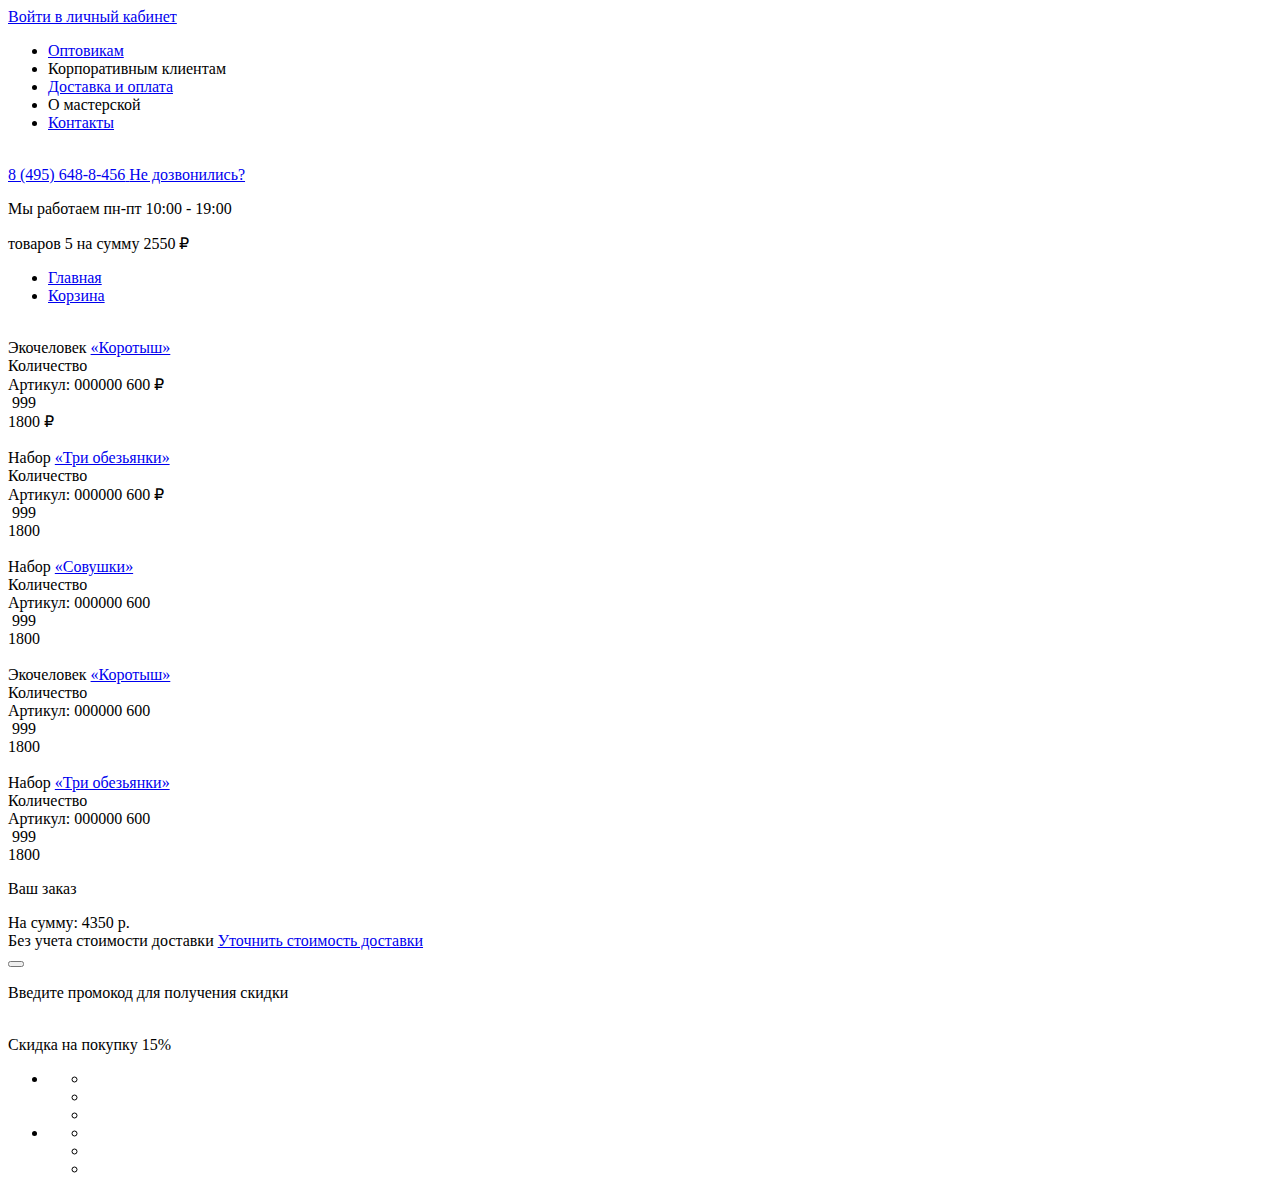
==== basket.html @ a2201a5f "папка css" ====
<!DOCTYPE html>
<html lang="en">
<head>
    <meta charset="UTF-8">
    <title>Эко</title>
    <link rel="stylesheet" href="fonts/stylesheet.css">
    <link rel="stylesheet" href="fonts/icomoon/style.css">
    <link rel="stylesheet" href="css/style.css">
</head>
<body>
<!--хедер-->
<header>
    <div class="container">
        <div class="left">
            <a href="#">
                <span>Войти в личный кабинет</span>
            </a>
            <ul>
                <li><a href="#">Оптовикам</a></li>
                <li><a href="#"></a>Корпоративным клиентам</li>
                <li><a href="#">Доставка и оплата</a></li>
                <li><a href="#"></a>О мастерской</li>
                <li><a href="#">Контакты</a></li>
            </ul>
        </div>
        <div class="logo">
            <img src="" alt="">
        </div>
        <div class="right">
            <a href="#">
                <span>8 (495) 648-8-456</span>
            </a>
            <a href="#">Не дозвонились?</a>
            <p> Мы работаем пн-пт 10:00 - 19:00</p>
            <div class="text">
                <span>товаров</span>
                <span>5</span>
                <span>на сумму</span>
                <span>2550 ₽</span>
            </div>
        </div>
    </div>
</header>
<div class="content">
    <div class="container">
        <ul>
            <li><a href="#">Главная</a></li>
            <li><a href="#">Корзина</a></li>
        </ul>
        <div class="content">
            <div class="left">
                <div class="product">
                    <img src="" alt="">
                    <div class="name">
                        <div class="text1">
                            <span>Экочеловек</span>
                            <a href="#">«Коротыш»</a>
                        </div>
                        <span class="text2">Количество</span>
                        <img src="" alt=""></div>
                    <div class="info">
                        <span>Артикул: 000000</span>
                        <span>600 ₽</span>
                        <div class="quantity">
                            <img src="" alt="">
                            <span>999</span>
                            <img src="" alt="">
                        </div>
                        <span class="price2">1800 ₽</span>
                    </div>
                </div>
                <div class="product">
                    <img src="" alt="">
                    <div class="name">
                        <div class="text1">
                            <span>Набор</span>
                            <a href="#">«Три обезьянки»</a>
                        </div>
                        <span class="text2">Количество</span>
                        <img src="" alt="">
                    </div>
                    <div class="info">
                        <span>Артикул: 000000</span>
                        <span>600 ₽</span>
                        <div class="quantity">
                            <img src="" alt="">
                            <span>999</span>
                            <img src="" alt="">
                        </div>
                        <span class="price2">1800</span>
                    </div>
                </div>
                <div class="product">
                    <img src="" alt="">
                    <div class="name">
                        <div class="text1">
                            <span>Набор</span>
                            <a href="#">«Совушки»</a>
                        </div>
                        <span class="text2">Количество</span>
                        <img src="" alt="">
                    </div>
                    <div class="info">
                        <span>Артикул: 000000</span>
                        <span>600</span>
                        <div class="quantity">
                            <img src="" alt="">
                            <span>999</span>
                            <img src="" alt="">
                        </div>
                        <span class="price2">1800</span>
                    </div>
                </div>
                <div class="product">
                    <img src="" alt="">
                    <div class="name">
                        <div class="text1">
                            <span>Экочеловек </span>
                            <a href="#">«Коротыш»</a>
                        </div>
                        <span class="text2">Количество</span>
                        <img src="" alt="">
                    </div>
                    <div class="info">
                        <span>Артикул: 000000</span>
                        <span>600</span>
                        <div class="quantity">
                            <img src="" alt="">
                            <span>999</span>
                            <img src="" alt="">
                        </div>
                        <span class="price2">1800</span>
                    </div>
                </div>
                <div class="product">
                    <img src="" alt="">
                    <div class="name">
                        <div class="text1">
                            <span>Набор</span>
                            <a href="#">«Три обезьянки»</a>
                        </div>
                        <span class="text2">Количество</span>
                        <img src="" alt="">
                    </div>
                    <div class="info">
                        <span>Артикул: 000000</span>
                        <span>600</span>
                        <div class="quantity">
                            <img src="" alt="">
                            <span>999</span>
                            <img src="" alt="">
                        </div>
                        <span class="price2">1800</span>
                    </div>
                </div>
            </div>
            <div class="right">
                <div class="checkout">
                    <div class="order">
                        <p>Ваш заказ</p>
                        <div class="prise">
                            <span class="text">На сумму:</span>
                            <span class="number">4350 р.</span>
                        </div>
                        <div class="info">
                            <span>Без учета стоимости доставки</span>
                            <a href="#">Уточнить стоимость доставки</a>
                        </div>
                        <button></button>
                    </div>
                </div>
                <div class="discount">
                    <p>Введите промокод для получения скидки</p>
                    <img src="" alt="">
                    <img src="" alt="">
                    <div class="item">
                        <span>Скидка на покупку</span>
                        <span>15%</span>
                    </div>
                </div>
            </div>
        </div>
    </div>
</div>

<!--футер-->
<footer>
    <div class="container">
        <div>
            <ul>
                <li>
                    <ul>
                        <li><a href="#"></a></li>
                        <li><a href="#"></a></li>
                        <li><a href="#"></a></li>
                    </ul>
                </li>
                <li>
                    <ul>
                        <li><a href="#"></a></li>
                        <li><a href="#"></a></li>
                        <li><a href="#"></a></li>
                    </ul>
                </li>
            </ul>
            <div>
                <a href="#"></a>
                <a href="#"></a>
                <span></span>
                <span></span>
                <a href="#"></a>
                <a href="#"></a>
                <a href="#"></a>
            </div>
            <div>
                <span></span>
                <span></span>
                <span></span>
                <span>
                    <a href=""></a>
                </span>
            </div>
        </div>
    </div>
</footer>
</body>
</html>
---- fonts/stylesheet.css ----
@font-face {
    font-family: 'Open Sans';
    src: url('OpenSans-Italic.eot');
    src: url('OpenSans-Italic.eot?#iefix') format('embedded-opentype'),
        url('OpenSans-Italic.woff') format('woff'),
        url('OpenSans-Italic.ttf') format('truetype'),
        url('OpenSans-Italic.svg#OpenSans-Italic') format('svg');
    font-weight: normal;
    font-style: italic;
}

@font-face {
    font-family: 'Open Sans';
    src: url('OpenSans-Semibold.eot');
    src: url('OpenSans-Semibold.eot?#iefix') format('embedded-opentype'),
        url('OpenSans-Semibold.woff') format('woff'),
        url('OpenSans-Semibold.ttf') format('truetype'),
        url('OpenSans-Semibold.svg#OpenSans-Semibold') format('svg');
    font-weight: 600;
    font-style: normal;
}

@font-face {
    font-family: 'Open Sans';
    src: url('OpenSans-Bold.eot');
    src: url('OpenSans-Bold.eot?#iefix') format('embedded-opentype'),
        url('OpenSans-Bold.woff') format('woff'),
        url('OpenSans-Bold.ttf') format('truetype'),
        url('OpenSans-Bold.svg#OpenSans-Bold') format('svg');
    font-weight: bold;
    font-style: normal;
}

@font-face {
    font-family: 'Open Sans';
    src: url('OpenSans.eot');
    src: url('OpenSans.eot?#iefix') format('embedded-opentype'),
        url('OpenSans.woff') format('woff'),
        url('OpenSans.ttf') format('truetype'),
        url('OpenSans.svg#OpenSans') format('svg');
    font-weight: normal;
    font-style: normal;
}
---- fonts/icomoon/style.css ----
@font-face {
  font-family: 'icomoon';
  src:  url('fonts/icomoon.eot?j1u9m');
  src:  url('fonts/icomoon.eot?j1u9m#iefix') format('embedded-opentype'),
    url('fonts/icomoon.ttf?j1u9m') format('truetype'),
    url('fonts/icomoon.woff?j1u9m') format('woff'),
    url('fonts/icomoon.svg?j1u9m#icomoon') format('svg');
  font-weight: normal;
  font-style: normal;
}

[class^="icon-"], [class*=" icon-"] {
  /* use !important to prevent issues with browser extensions that change fonts */
  font-family: 'icomoon' !important;
  speak: none;
  font-style: normal;
  font-weight: normal;
  font-variant: normal;
  text-transform: none;
  line-height: 1;

  /* Better Font Rendering =========== */
  -webkit-font-smoothing: antialiased;
  -moz-osx-font-smoothing: grayscale;
}

.icon-mem:before {
  content: "\e900";
}
.icon-phone:before {
  content: "\e901";
}
.icon-facebook:before {
  content: "\ea91";
}
.icon-twitter:before {
  content: "\ea96";
}
.icon-vk:before {
  content: "\ea98";
}
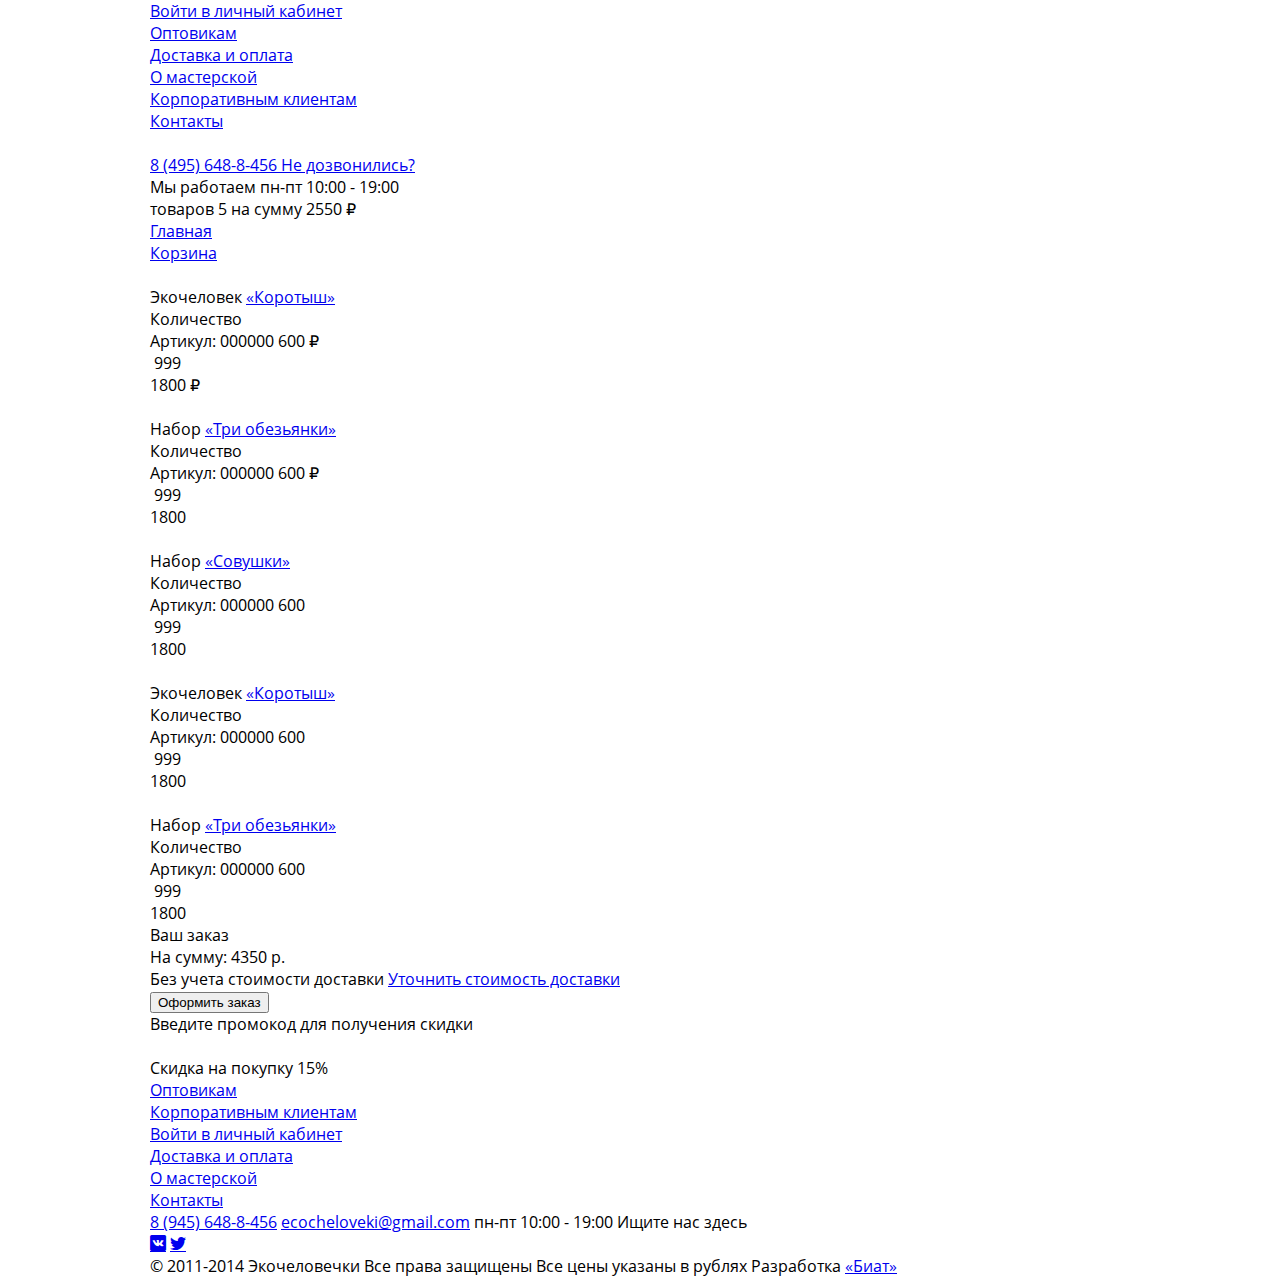
==== commit ffd0f824: "Прописала классы для стилизации." ====
--- a/basket.html
+++ b/basket.html
@@ -17,9 +17,9 @@
             </a>
             <ul>
                 <li><a href="#">Оптовикам</a></li>
-                <li><a href="#"></a>Корпоративным клиентам</li>
                 <li><a href="#">Доставка и оплата</a></li>
-                <li><a href="#"></a>О мастерской</li>
+                <li><a href="#">О мастерской</a></li>
+                <li><a href="#">Корпоративным клиентам</a></li>
                 <li><a href="#">Контакты</a></li>
             </ul>
         </div>
@@ -43,112 +43,112 @@
 </header>
 <div class="content">
     <div class="container">
+        <div class="content">
         <ul>
             <li><a href="#">Главная</a></li>
             <li><a href="#">Корзина</a></li>
         </ul>
-        <div class="content">
-            <div class="left">
-                <div class="product">
-                    <img src="" alt="">
+            <div class="products">
+                <div class="product">
+                    <img class="basketItem" src="" alt="">
                     <div class="name">
                         <div class="text1">
                             <span>Экочеловек</span>
                             <a href="#">«Коротыш»</a>
                         </div>
                         <span class="text2">Количество</span>
-                        <img src="" alt=""></div>
+                        <img class="btnClose" src="" alt=""></div>
                     <div class="info">
                         <span>Артикул: 000000</span>
                         <span>600 ₽</span>
-                        <div class="quantity">
-                            <img src="" alt="">
-                            <span>999</span>
-                            <img src="" alt="">
+                        <div class="btnKol">
+                            <img class="plus" src="" alt="">
+                            <span>999</span>
+                            <img class="minus" src="" alt="">
                         </div>
                         <span class="price2">1800 ₽</span>
                     </div>
                 </div>
                 <div class="product">
-                    <img src="" alt="">
+                    <img class="basketItem" src="" alt="">
                     <div class="name">
                         <div class="text1">
                             <span>Набор</span>
                             <a href="#">«Три обезьянки»</a>
                         </div>
                         <span class="text2">Количество</span>
-                        <img src="" alt="">
+                        <img class="btnClose" src="" alt="">
                     </div>
                     <div class="info">
                         <span>Артикул: 000000</span>
                         <span>600 ₽</span>
-                        <div class="quantity">
-                            <img src="" alt="">
-                            <span>999</span>
-                            <img src="" alt="">
-                        </div>
-                        <span class="price2">1800</span>
-                    </div>
-                </div>
-                <div class="product">
-                    <img src="" alt="">
+                        <div class="btnKol">
+                            <img class="plus" src="" alt="">
+                            <span>999</span>
+                            <img class="minus" src="" alt="">
+                        </div>
+                        <span class="price2">1800</span>
+                    </div>
+                </div>
+                <div class="product">
+                    <img class="basketItem" src="" alt="">
                     <div class="name">
                         <div class="text1">
                             <span>Набор</span>
                             <a href="#">«Совушки»</a>
                         </div>
                         <span class="text2">Количество</span>
-                        <img src="" alt="">
+                        <img class="btnClose" src="" alt="">
                     </div>
                     <div class="info">
                         <span>Артикул: 000000</span>
                         <span>600</span>
-                        <div class="quantity">
-                            <img src="" alt="">
-                            <span>999</span>
-                            <img src="" alt="">
-                        </div>
-                        <span class="price2">1800</span>
-                    </div>
-                </div>
-                <div class="product">
-                    <img src="" alt="">
+                        <div class="btnKol">
+                            <img class="plus" src="" alt="">
+                            <span>999</span>
+                            <img class="minus" src="" alt="">
+                        </div>
+                        <span class="price2">1800</span>
+                    </div>
+                </div>
+                <div class="product">
+                    <img class="basketItem" src="" alt="">
                     <div class="name">
                         <div class="text1">
                             <span>Экочеловек </span>
                             <a href="#">«Коротыш»</a>
                         </div>
                         <span class="text2">Количество</span>
-                        <img src="" alt="">
+                        <img class="btnClose" src="" alt="">
                     </div>
                     <div class="info">
                         <span>Артикул: 000000</span>
                         <span>600</span>
-                        <div class="quantity">
-                            <img src="" alt="">
-                            <span>999</span>
-                            <img src="" alt="">
-                        </div>
-                        <span class="price2">1800</span>
-                    </div>
-                </div>
-                <div class="product">
-                    <img src="" alt="">
+                        <div class="btnKol">
+                            <img class="plus" src="" alt="">
+                            <span>999</span>
+                            <img class="minus" src="" alt="">
+                        </div>
+                        <span class="price2">1800</span>
+                    </div>
+                </div>
+                <div class="product">
+                    <img class="basketItem" src="" alt="">
                     <div class="name">
                         <div class="text1">
                             <span>Набор</span>
                             <a href="#">«Три обезьянки»</a>
                         </div>
                         <span class="text2">Количество</span>
-                        <img src="" alt="">
+                        <img class="btnClose" src="" alt="">
                     </div>
                     <div class="info">
                         <span>Артикул: 000000</span>
                         <span>600</span>
-                        <div class="quantity">
-                            <img src="" alt="">
-                            <span>999</span>
-                            <img src="" alt="">
+                        <div class="btnKol">
+                            <img class="plus" src="" alt="">
+                            <span>999</span>
+                            <img class="minus" src="" alt="">
                         </div>
                         <span class="price2">1800</span>
                     </div>
@@ -166,12 +166,12 @@
                             <span>Без учета стоимости доставки</span>
                             <a href="#">Уточнить стоимость доставки</a>
                         </div>
-                        <button></button>
+                        <button class="btnOrange">Оформить заказ</button>
                     </div>
                 </div>
                 <div class="discount">
                     <p>Введите промокод для получения скидки</p>
-                    <img src="" alt="">
+                    <img class="code" src="" alt="">
                     <img src="" alt="">
                     <div class="item">
                         <span>Скидка на покупку</span>
@@ -187,38 +187,40 @@
 <footer>
     <div class="container">
         <div>
-            <ul>
+            <ul class="menu">
                 <li>
                     <ul>
-                        <li><a href="#"></a></li>
-                        <li><a href="#"></a></li>
-                        <li><a href="#"></a></li>
+                        <li><a href="#">Оптовикам</a></li>
+                        <li><a href="#">Корпоративным клиентам</a></li>
+                        <li><a href="#">Войти в личный кабинет</a></li>
                     </ul>
                 </li>
                 <li>
                     <ul>
-                        <li><a href="#"></a></li>
-                        <li><a href="#"></a></li>
-                        <li><a href="#"></a></li>
+                        <li><a href="#">Доставка и оплата</a></li>
+                        <li><a href="#">О мастерской</a></li>
+                        <li><a href="#">Контакты</a></li>
                     </ul>
                 </li>
             </ul>
             <div>
-                <a href="#"></a>
-                <a href="#"></a>
-                <span></span>
-                <span></span>
-                <a href="#"></a>
-                <a href="#"></a>
-                <a href="#"></a>
+                <a href="#">8 (945) 648-8-456</a>
+                <a href="#">ecocheloveki@gmail.com</a>
+                <span>пн-пт 10:00 - 19:00</span>
+                <span>Ищите нас здесь</span>
+                <div class="social">
+                    <a href="#"><span class="icon-vk"></span></a>
+                    <a href="#"><span class="icon-twitter"></span></a>
+                    <a href="#"><span class="icon-facebook2"></span></a>
+                </div>
             </div>
             <div>
-                <span></span>
-                <span></span>
-                <span></span>
-                <span>
-                    <a href=""></a>
-                </span>
+                <span>© 2011-2014 Экочеловечки</span>
+                <span>Все права защищены</span>
+                <span>Все цены указаны в рублях</span>
+                <span>Разработка
+                        <a href="#">«Биат»</a>
+                    </span>
             </div>
         </div>
     </div>
--- a/css/style.css
+++ b/css/style.css
@@ -0,0 +1,86 @@
+*{
+    box-sizing: border-box;
+}
+body {
+    margin: 0 auto;
+    font-family: "Open Sans";
+}
+h1, h2, h3, h4, h5, h6, p {
+    margin: 0;
+}
+ul {
+    margin: 0;
+    padding: 0;
+    list-style-type: none;
+}
+.container {
+    width: 1010px;
+    margin: 0 auto;
+    padding: 0 15px;
+}
+header .login {
+    font-size: 13px;
+    line-height: 18px;
+    color: #0069b4;
+}
+header .menu a {
+    font-size: 13px;
+    line-height: 28px;
+    color: #333333;
+}
+header .phone {
+    font-size: 20px;
+    line-height: 20px;
+    color: #333333;
+    text-decoration: none;
+}
+header .callback {
+    font-size: 12px;
+    line-height: 16px;
+    text-decoration: none;
+    color: #0069b4;
+    border-bottom: 1px dashed #0069b4;
+}
+header .timing {
+    font-size: 13px;
+    line-height: 19px;
+    color: #999999;
+}
+header .basket {
+    font-size: 13px;
+    line-height: 22px;
+    color: #333333;
+    text-decoration: none;
+}
+header .basket span {
+    color: #1a9547;
+}
+header [class*="icon"] {
+    color: #caebd4;
+}
+header .login [class="icon"] {
+    font-size: 18px;
+}
+header .phone [class*="icon"] {
+    font-size: 20px;
+}
+.advantages .item span {
+    font-size: 14px;
+    font-weight: bold;
+    line-height: 17px;
+    color: #333333;
+}
+.advantages .item p {
+    font-size: 12px;
+    line-height: 14px;
+    color: #666666;
+}
+.subscribe label {
+    font-size: 16px;
+    color: #ffffff;
+}
+.subscribe input {
+    font-size: 13px;
+    line-height: 37px;
+    color: #999999;
+}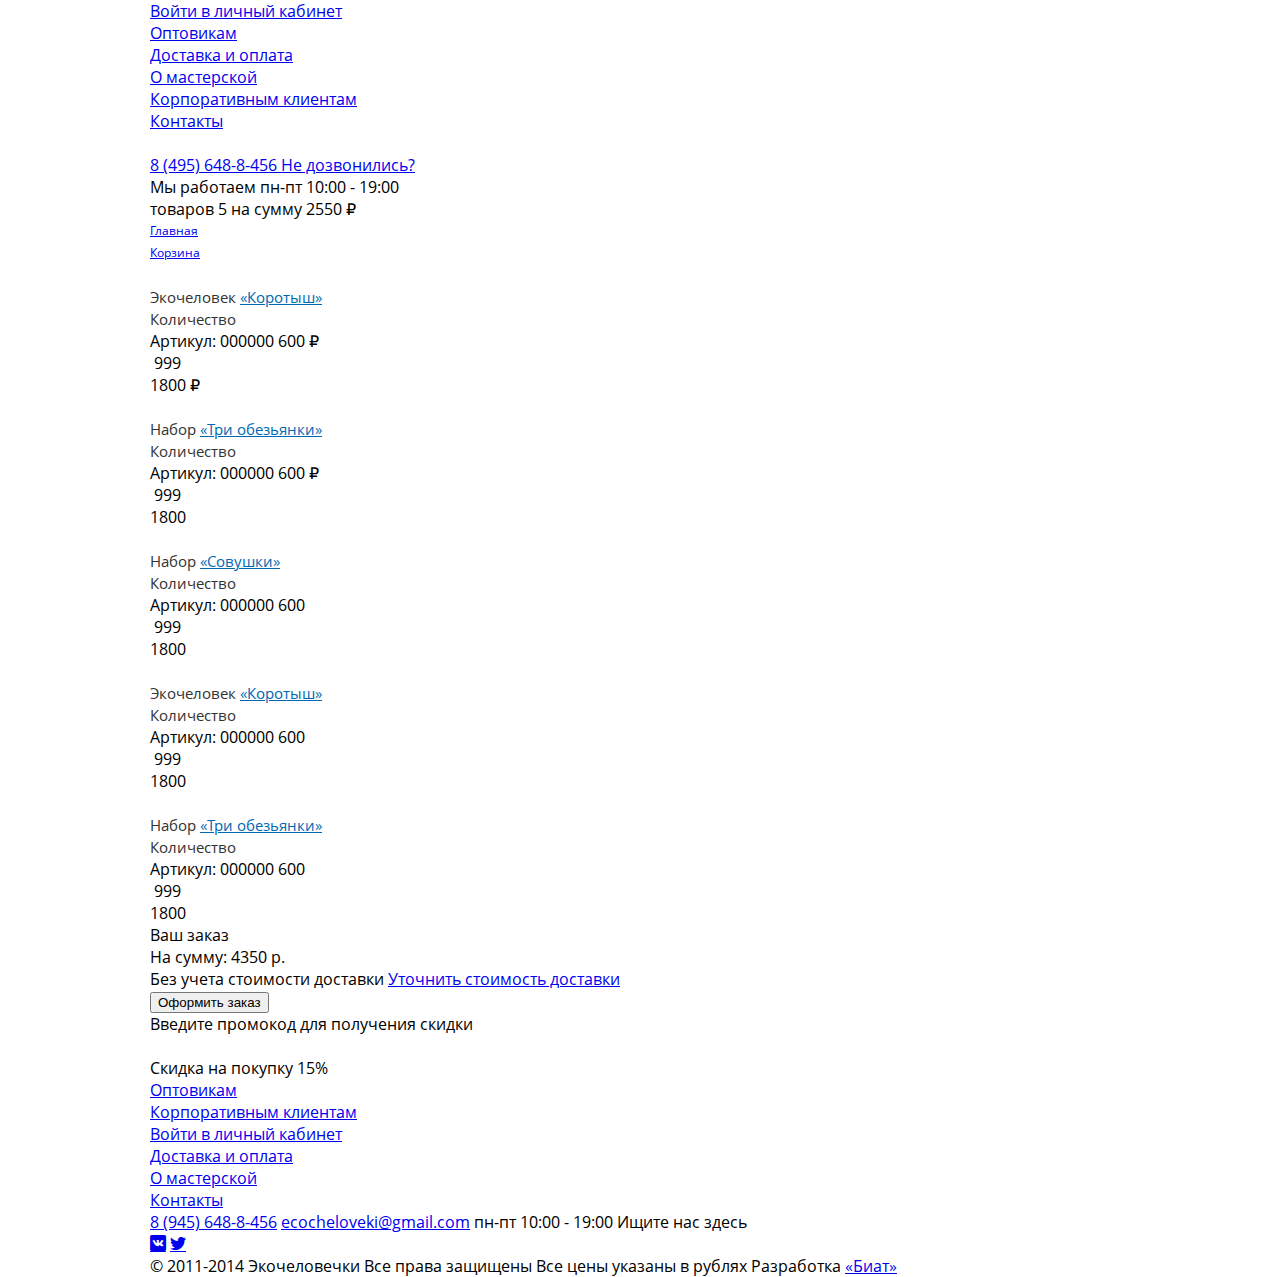
==== commit 0925ea26: "стилизация текста" ====
--- a/basket.html
+++ b/basket.html
@@ -44,7 +44,7 @@
 <div class="content">
     <div class="container">
         <div class="content">
-        <ul>
+        <ul class="breadcrumbs">
             <li><a href="#">Главная</a></li>
             <li><a href="#">Корзина</a></li>
         </ul>
--- a/css/style.css
+++ b/css/style.css
@@ -83,4 +83,28 @@
     font-size: 13px;
     line-height: 37px;
     color: #999999;
-}+}
+
+
+/*Корзина*/
+.breadcrumbs {
+    font-size: 12px;
+    font-weight: normal;
+    line-height: 22px;
+    color: #999999;
+}
+.product .name span,
+.product .name a {
+    font-size: 15px;
+    line-height: 22px;
+}
+.product .name span {
+    color: #333;
+}
+.product .name a {
+    text-decoration: underline;
+    color: #0069b4;
+}
+.product .info span:nth-child(2) {
+
+}
